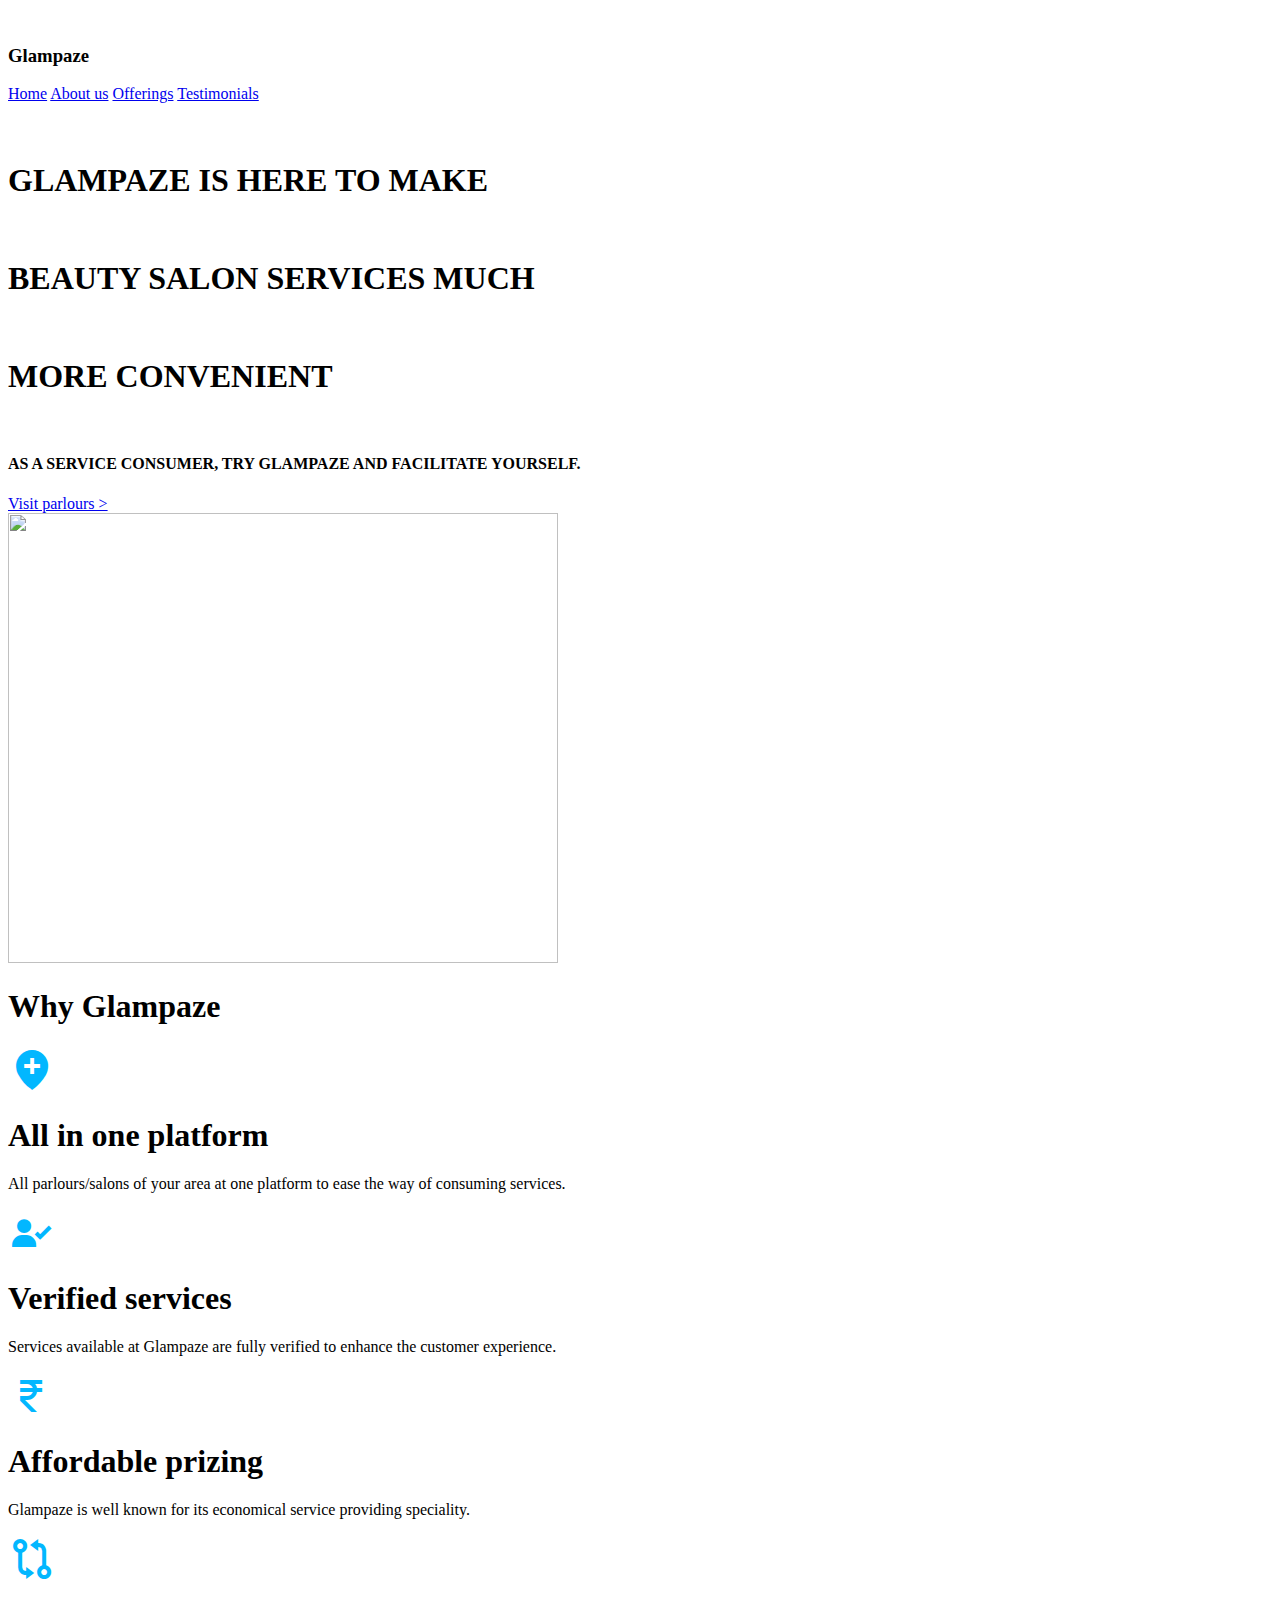
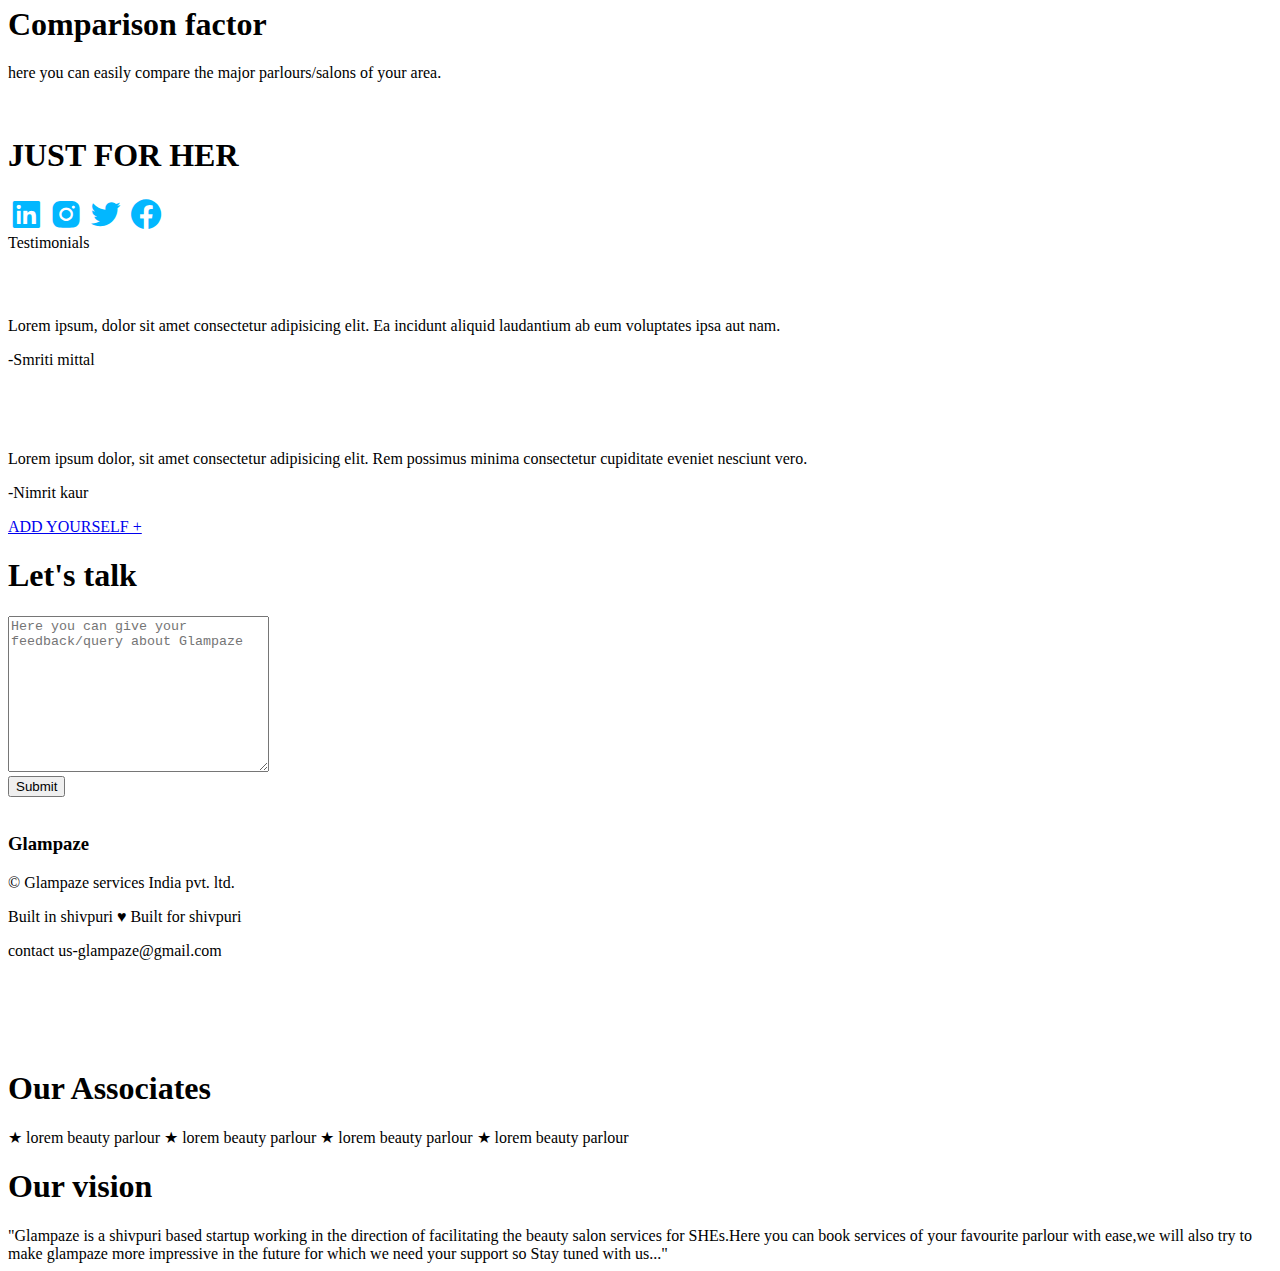
==== index.html @ e65a131e "Rename Landing page/All/index.html to index.html" ====
<!DOCTYPE html>
<html lang="en">
<head>
    <meta charset="UTF-8">
    <meta http-equiv="X-UA-Compatible" content="IE=edge">
    <meta name="viewport" content="width=device-width, initial-scale=1.0">
    <title>Document</title>
    <link rel="stylesheet" href="navbar.css">
    <!-- <link rel="stylesheet" href="sidebar.css"> -->
    <link href="https://unpkg.com/aos@2.3.1/dist/aos.css" rel="stylesheet">
    <link href='https://unpkg.com/boxicons@2.1.4/css/boxicons.min.css' rel='stylesheet'>
     <link rel="stylesheet" href="https://unpkg.com/aos@next/dist/aos.css" />
     <link rel="stylesheet" media="(max-width:1100px) and (min-width:876px)" href="laptop.css">
     <link rel="stylesheet" media="(max-width:876px) and (min-width:600px)" href="tablet.css">
     <link rel="stylesheet" media="(max-width:600px) and (min-width:300px)" href="big-phone.css">
     <link rel="stylesheet" media="(max-width:299px) and (min-width:180px)" href="phone.css">

    

   
</head>
<body>
    <div id="loader-screen">
        <div id="loader-box">
            <div id="main-loader-box">
            </div>
                <!-- <img id="loader-img"  style="filter: brightness(250%) ; border-radius: 50%;" src="logo.png" alt="" srcset=""> -->
        </div>
    </div>
    <div id="navbar">
        <div id="box-1" class="box">
            <img id="logo" src="logo.png" alt="" srcset="">
            <h3 id="name">Glampaze</h3>
        </div>
        <div id="box-2" class="box">
            <a class="nav-anchor" target="_blank " href="https://youtube.com/" class="anchor">Home</a>
            <a class="nav-anchor" target="_blank"  href="https://youtube.com/" class="anchor">About us</a>
            <a class="nav-anchor" target="_blank"  href="https://youtube.com/" class="anchor">Offerings</a>
            <a class="nav-anchor" target="_blank"  href="https://youtube.com/" class="anchor">Testimonials</a>
        </div>
        <div id="box-3">
            <i   id="hamburger-1" class='bx bx-menu-alt-right' style='color:rgba(255,255,255,0.99)'  ></i>
        </div>
    </div>
   
    <section id="section">
        <div id="dictation-box">
            <div class="line" id="line-1">
                <img id="line-img-1" class="line-img" src="right.png" alt="" srcset="">
                <h1 class="dictation-parent" id="dictation-parent-1">GLAMPAZE IS HERE TO MAKE</h1>
            </div>
            <div class="line" id="line-2">
                <img id="line-img-2" class="line-img" src="right.png" alt="" srcset="">
                <h1 class="dictation-parent" id="dictation-parent-2">BEAUTY SALON SERVICES MUCH</h1>
            </div>
            <div class="line" id="line-3">
                <img id="line-img-3" class="line-img" src="right.png" alt="" srcset="">
                <h1 class="dictation-parent" id="dictation-parent-3">MORE CONVENIENT</h1>
            </div>
            <div class="line" id="line-4">
                <img id="line-img-4" src="right.png" alt="" class="line-img">
                <h4 class="dictation-parent" id="dictation-child">AS A SERVICE CONSUMER, TRY GLAMPAZE AND FACILITATE YOURSELF. </h4>
            </div>
            <div id="primary-button-box">
                <a id="primary-anchor" href="/parlour page/index.html">Visit parlours&nbsp;></a>
            </div>
        </div>
        <div id="img-box">
            <img id="box-img" width="550px" height="450px" src="imgbox1.png" alt="">
        </div>

      
        
       
    </section>
  
  
<div  id=summary-area>
     <h1 id="heading-1" class="heading"> Why Glampaze </h1>

        <summary  id="summary-box">


             <div id="summary-1" class="summary">

                         <div id="summary-parent-1" class="summary-parent">
                            <i class='bx bx-tada bxs-location-plus summary-boxicon bx-lg' style='color:#02b7ff'  ></i>
                            <div class="summary-img-divider"></div>
                                              <div id="summary-child-1" class="summary-child">
                                                <h1 id="summary-child-heading-1" class="summary-child-heading">
                                                    All in one platform
                                                </h1>
                                                <p id="summary-child-para-1" class="summary-child-para">
                                                    All parlours/salons of your area at one platform to ease the way of consuming services.
                                                </p>
                                              </div>
                         </div>
                         <div id="summary-parent-2" class="summary-parent">
                            <i class='bx bx-flashing bxs-user-check summary-boxicon bx-lg' style='color:#02b7ff' ></i>
                            <div class="summary-img-divider"></div>
                                              <div id="summary-child-2" class="summary-child">
                                                <h1 id="summary-child-heading-2" class="summary-child-heading">
                                                    Verified services
                                                </h1>
                                                <p id="summary-child-para-2" class="summary-child-para">
                                                    Services available at Glampaze are fully verified to enhance the customer experience.
                                                </p>
                                              </div>
                         </div>
             </div>
                       
             <div id="summary-2" class="summary">
                            <div id="summary-parent-3" class="summary-parent">
                                <i class='bx bx-burst bx-rupee summary-boxicon bx-lg' style='color:#02b7ff'  ></i>
                                <div class="summary-img-divider"></div>
                                             <div id="summary-child-3" class="summary-child">
                                                <h1 id="summary-child-heading-3" class="summary-child-heading">
                                                    Affordable prizing
                                                </h1>
                                                <p id="summary-child-para-3" class="summary-child-para">
                                                    Glampaze is well known for its economical service providing speciality.
                                                </p>
                                             </div>
                            </div>
                            <div id="summary-parent-4" class="summary-parent">
                                <i class='bx bx-spin bx-git-compare summary-boxicon bx-lg' style='color:#02b7ff' ></i>
                                <div class="summary-img-divider"></div>
                                             <div id="summary-child-4" class="summary-child">
                                                <h1 id="summary-child-heading-4" class="summary-child-heading">
                                                    Comparison factor
                                                </h1>
                                                <p id="summary-child-para-4" class="summary-child-para">
                                                    here you can easily compare the major parlours/salons of your area.
                                                </p>
                                             </div>
                            </div>
             </div>
             
            
            
        </summary>
    </div>
    </div>

   

  <div   class="big-img-box" >
    <img   id="bog-img-1" class="big-img" src="updated.png" alt="" srcset="">
    <h1  id="tagline">JUST FOR HER</h1>
    <div  id="profile-box">
      <a  id="profile-anchor-1" target="_blank"  href="https://boxicons.com/usage"><i class='bx bxl-linkedin-square bx-md' style='color:#02b7ff'  ></i></a>
       <a id="profile-anchor-2" href=""><i class='bx bxl-instagram-alt bx-md' style='color:#02b7ff' ></i></a>
       <a id="profile-anchor-3" href=""><i class='bx bxl-twitter bx-md' style='color:#02b7ff' ></i></a>
       <a id="profile-anchor-4" href=""><i class='bx bxl-facebook-circle bx-md' style='color:#02b7ff' ></i></a>
    </div>
  </div>
   
   <main  id="testimonial-area">
    <div id="heading-2" class="heading">Testimonials</div>
    <div  id="testimonial-box">
       <div id="testimonial-box-1" class="testimonial-box-child">
        <i class='bx bxs-quote-alt-left testimonial-boxicon bx-lg ' style='color:#ffffff'  ></i>
        <p class="testimonial-para">Lorem ipsum, dolor sit amet consectetur adipisicing elit. Ea incidunt aliquid laudantium ab eum voluptates ipsa aut nam.</p>
        <p class="customer-name">-Smriti mittal</p>
       </div>
       <div id="testimonial-box-2" class="testimonial-box-child">
        <i class='bx bxs-quote-alt-left testimonial-boxicon bx-lg ' style='color:#ffffff'  ></i>
        <p class="testimonial-para">Lorem ipsum dolor, sit amet consectetur adipisicing elit. Rem possimus minima consectetur cupiditate eveniet nesciunt vero.</p>
        <p class="customer-name">-Nimrit kaur</p>
       </div>
    </div>
    <div class="testimonial-btn-box">

        <a href="#feedback-area"  id="text-btn-5" class="text-btn">ADD YOURSELF +</a>
        
    </div>
   </main>

   <article    id="feedback-area">
   <h1 id="heading-3" class="heading"> 
    Let's talk
   </h1>
    <div id="feedback-box">
        <div id="input-box">

         <textarea name="textarea" id="textarea" cols="30" rows="10" placeholder="Here you can give your feedback/query about Glampaze "></textarea>
         <div id="submit-btn-box">
             <button id="submit-btn" type="submit">Submit</button>
            
         </div>
        </div>
    </div>
   </article>

   <footer id="footer">
    <div id="footer-1" class="footer-child">
        <div id="logo-name">
            <img id="logo" src="logo.png" alt="" srcset="">
            <h3 id="name">Glampaze</h3>
        </div>
        <div id="copyright">
            <p>&#169; Glampaze services India pvt. ltd.</p>
        </div>
        <div id="special">
            <p> Built in shivpuri <i id="heart">&hearts;</i> Built for shivpuri </p> </div>
    </div>
    <div id="footer-2" class="footer-child">
        <div id="contact">
           <p> contact us-glampaze@gmail.com</p>
        </div>
        <div data-aos="fade-up" data-aos-offset="2000" id="profile-box">
            <p id="follow-us">Follow us-</p>
            <a  id="profile-anchor-1" target="_blank"  href="https://boxicons.com/usage"><i class='bx bxl-linkedin-square bx-md' style='color:#02b7ff'  ></i></a>
             <a id="profile-anchor-2" href=""><i class='bx bxl-instagram-alt bx-md' style='color:#02b7ff' ></i></a>
             <a id="profile-anchor-3" href=""><i class='bx bxl-twitter bx-md' style='color:#02b7ff' ></i></a>
             <a id="profile-anchor-4" href=""><i class='bx bxl-facebook-circle bx-md' style='color:#02b7ff' ></i></a>
          </div>
    </div>

    <div id="footer-3">
        <h1 id="assoc-heading">Our Associates</h1>
        <p1 class="associates"> &#9733; lorem beauty parlour</p1>
        <p1 class="associates"> &#9733; lorem beauty parlour</p1>
        <p1 class="associates"> &#9733; lorem beauty parlour</p1>
        <p1 class="associates"> &#9733; lorem beauty parlour</p1>
    </div>

    <div id="footer-4">
        <h1 id="vision-heading">
            Our vision
        </h1>
        <div id="description">
           "Glampaze is a shivpuri based startup working in the direction of facilitating the beauty salon services for SHEs.Here you can book services of your favourite parlour with ease,we will also try to make glampaze more impressive in the future for which we need your support so Stay tuned with us..."
        </div>
    </div>
   </footer>

   
 
   
  

   <script src="https://unpkg.com/boxicons@2.1.4/dist/boxicons.js"></script>
   <script src="https://unpkg.com/aos@next/dist/aos.js"></script>
   <script>
       AOS.init();
       
// You can also pass an optional settings object
// below listed default settings
AOS.init({
  // Global settings:
  disable: false, // accepts following values: 'phone', 'tablet', 'mobile', boolean, expression or function
  startEvent: 'DOMContentLoaded', // name of the event dispatched on the document, that AOS should initialize on
  initClassName: 'aos-init', // class applied after initialization
  animatedClassName: 'aos-animate', // class applied on animation
  useClassNames: false, // if true, will add content of `data-aos` as classes on scroll
  disableMutationObserver: false, // disables automatic mutations' detections (advanced)
  debounceDelay: 50, // the delay on debounce used while resizing window (advanced)
  throttleDelay: 99, // the delay on throttle used while scrolling the page (advanced)
  
  
  // Settings that can be overridden on per-element basis, by `data-aos-*` attributes:
  offset: 1000, // offset (in px) from the original trigger point
  delay: 0, // values from 0 to 3000, with step 50ms
  duration: 300, // values from 0 to 3000, with step 50ms
  easing: 'ease', // default easing for AOS animations
  once: false, // whether animation should happen only once - while scrolling down
  mirror: false, // whether elements should animate out while scrolling past them
  anchorPlacement: 'top-bottom', // defines which position of the element regarding to window should trigger the animation
  
});
</script>


<script src="navbar.js"></script>
<script src="media.js"></script>
</body>


</html>
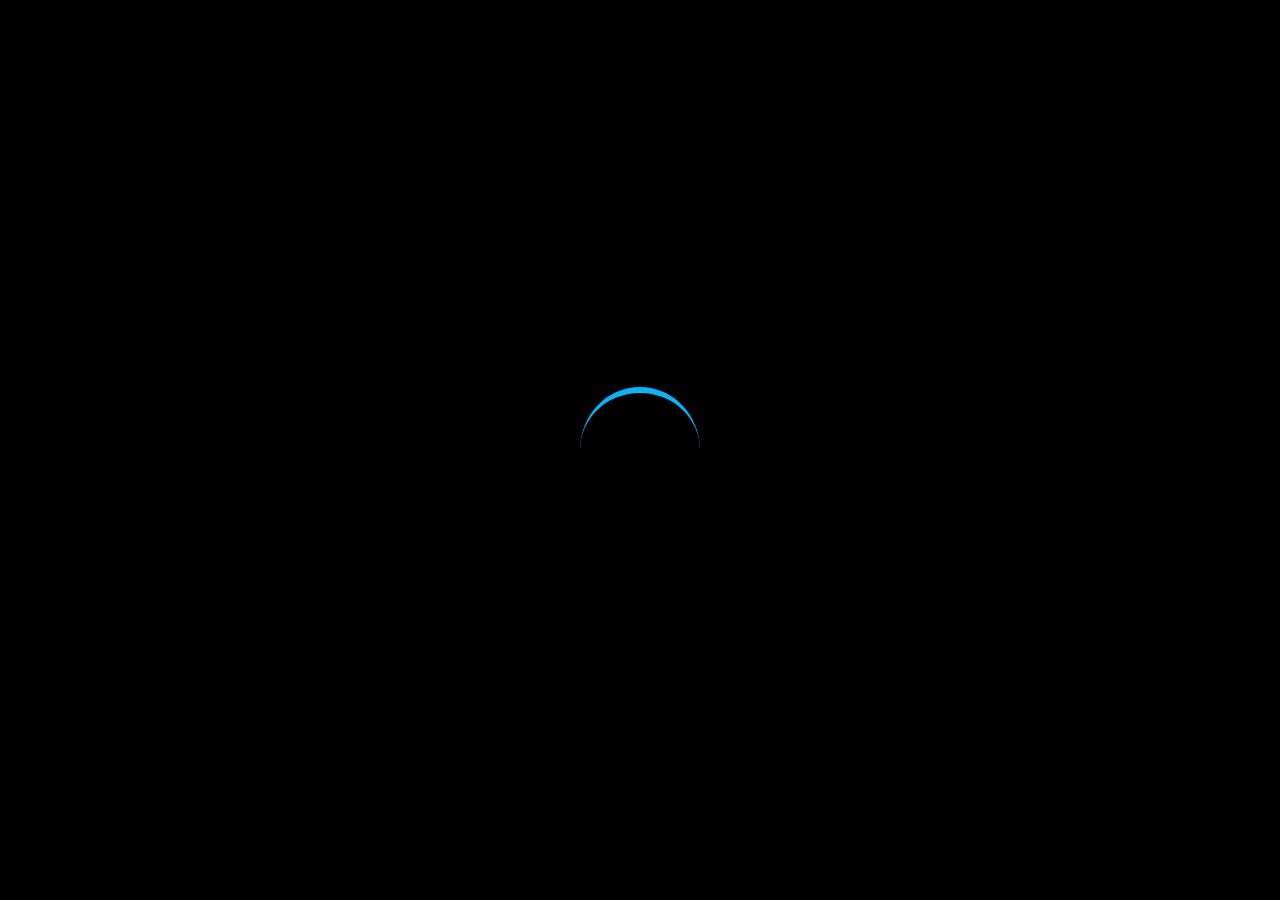
==== commit ab6fc17e: "Add files via upload" ====
--- a/index.html
+++ b/index.html
@@ -1,280 +1,384 @@
-<!DOCTYPE html>
-<html lang="en">
-<head>
-    <meta charset="UTF-8">
-    <meta http-equiv="X-UA-Compatible" content="IE=edge">
-    <meta name="viewport" content="width=device-width, initial-scale=1.0">
-    <title>Document</title>
-    <link rel="stylesheet" href="navbar.css">
-    <!-- <link rel="stylesheet" href="sidebar.css"> -->
-    <link href="https://unpkg.com/aos@2.3.1/dist/aos.css" rel="stylesheet">
-    <link href='https://unpkg.com/boxicons@2.1.4/css/boxicons.min.css' rel='stylesheet'>
-     <link rel="stylesheet" href="https://unpkg.com/aos@next/dist/aos.css" />
-     <link rel="stylesheet" media="(max-width:1100px) and (min-width:876px)" href="laptop.css">
-     <link rel="stylesheet" media="(max-width:876px) and (min-width:600px)" href="tablet.css">
-     <link rel="stylesheet" media="(max-width:600px) and (min-width:300px)" href="big-phone.css">
-     <link rel="stylesheet" media="(max-width:299px) and (min-width:180px)" href="phone.css">
-
-    
-
-   
-</head>
-<body>
-    <div id="loader-screen">
-        <div id="loader-box">
-            <div id="main-loader-box">
-            </div>
-                <!-- <img id="loader-img"  style="filter: brightness(250%) ; border-radius: 50%;" src="logo.png" alt="" srcset=""> -->
-        </div>
-    </div>
-    <div id="navbar">
-        <div id="box-1" class="box">
-            <img id="logo" src="logo.png" alt="" srcset="">
-            <h3 id="name">Glampaze</h3>
-        </div>
-        <div id="box-2" class="box">
-            <a class="nav-anchor" target="_blank " href="https://youtube.com/" class="anchor">Home</a>
-            <a class="nav-anchor" target="_blank"  href="https://youtube.com/" class="anchor">About us</a>
-            <a class="nav-anchor" target="_blank"  href="https://youtube.com/" class="anchor">Offerings</a>
-            <a class="nav-anchor" target="_blank"  href="https://youtube.com/" class="anchor">Testimonials</a>
-        </div>
-        <div id="box-3">
-            <i   id="hamburger-1" class='bx bx-menu-alt-right' style='color:rgba(255,255,255,0.99)'  ></i>
-        </div>
-    </div>
-   
-    <section id="section">
-        <div id="dictation-box">
-            <div class="line" id="line-1">
-                <img id="line-img-1" class="line-img" src="right.png" alt="" srcset="">
-                <h1 class="dictation-parent" id="dictation-parent-1">GLAMPAZE IS HERE TO MAKE</h1>
-            </div>
-            <div class="line" id="line-2">
-                <img id="line-img-2" class="line-img" src="right.png" alt="" srcset="">
-                <h1 class="dictation-parent" id="dictation-parent-2">BEAUTY SALON SERVICES MUCH</h1>
-            </div>
-            <div class="line" id="line-3">
-                <img id="line-img-3" class="line-img" src="right.png" alt="" srcset="">
-                <h1 class="dictation-parent" id="dictation-parent-3">MORE CONVENIENT</h1>
-            </div>
-            <div class="line" id="line-4">
-                <img id="line-img-4" src="right.png" alt="" class="line-img">
-                <h4 class="dictation-parent" id="dictation-child">AS A SERVICE CONSUMER, TRY GLAMPAZE AND FACILITATE YOURSELF. </h4>
-            </div>
-            <div id="primary-button-box">
-                <a id="primary-anchor" href="/parlour page/index.html">Visit parlours&nbsp;></a>
-            </div>
-        </div>
-        <div id="img-box">
-            <img id="box-img" width="550px" height="450px" src="imgbox1.png" alt="">
-        </div>
-
-      
-        
-       
-    </section>
-  
-  
-<div  id=summary-area>
-     <h1 id="heading-1" class="heading"> Why Glampaze </h1>
-
-        <summary  id="summary-box">
-
-
-             <div id="summary-1" class="summary">
-
-                         <div id="summary-parent-1" class="summary-parent">
-                            <i class='bx bx-tada bxs-location-plus summary-boxicon bx-lg' style='color:#02b7ff'  ></i>
-                            <div class="summary-img-divider"></div>
-                                              <div id="summary-child-1" class="summary-child">
-                                                <h1 id="summary-child-heading-1" class="summary-child-heading">
-                                                    All in one platform
-                                                </h1>
-                                                <p id="summary-child-para-1" class="summary-child-para">
-                                                    All parlours/salons of your area at one platform to ease the way of consuming services.
-                                                </p>
-                                              </div>
-                         </div>
-                         <div id="summary-parent-2" class="summary-parent">
-                            <i class='bx bx-flashing bxs-user-check summary-boxicon bx-lg' style='color:#02b7ff' ></i>
-                            <div class="summary-img-divider"></div>
-                                              <div id="summary-child-2" class="summary-child">
-                                                <h1 id="summary-child-heading-2" class="summary-child-heading">
-                                                    Verified services
-                                                </h1>
-                                                <p id="summary-child-para-2" class="summary-child-para">
-                                                    Services available at Glampaze are fully verified to enhance the customer experience.
-                                                </p>
-                                              </div>
-                         </div>
-             </div>
-                       
-             <div id="summary-2" class="summary">
-                            <div id="summary-parent-3" class="summary-parent">
-                                <i class='bx bx-burst bx-rupee summary-boxicon bx-lg' style='color:#02b7ff'  ></i>
-                                <div class="summary-img-divider"></div>
-                                             <div id="summary-child-3" class="summary-child">
-                                                <h1 id="summary-child-heading-3" class="summary-child-heading">
-                                                    Affordable prizing
-                                                </h1>
-                                                <p id="summary-child-para-3" class="summary-child-para">
-                                                    Glampaze is well known for its economical service providing speciality.
-                                                </p>
-                                             </div>
-                            </div>
-                            <div id="summary-parent-4" class="summary-parent">
-                                <i class='bx bx-spin bx-git-compare summary-boxicon bx-lg' style='color:#02b7ff' ></i>
-                                <div class="summary-img-divider"></div>
-                                             <div id="summary-child-4" class="summary-child">
-                                                <h1 id="summary-child-heading-4" class="summary-child-heading">
-                                                    Comparison factor
-                                                </h1>
-                                                <p id="summary-child-para-4" class="summary-child-para">
-                                                    here you can easily compare the major parlours/salons of your area.
-                                                </p>
-                                             </div>
-                            </div>
-             </div>
-             
-            
-            
-        </summary>
-    </div>
-    </div>
-
-   
-
-  <div   class="big-img-box" >
-    <img   id="bog-img-1" class="big-img" src="updated.png" alt="" srcset="">
-    <h1  id="tagline">JUST FOR HER</h1>
-    <div  id="profile-box">
-      <a  id="profile-anchor-1" target="_blank"  href="https://boxicons.com/usage"><i class='bx bxl-linkedin-square bx-md' style='color:#02b7ff'  ></i></a>
-       <a id="profile-anchor-2" href=""><i class='bx bxl-instagram-alt bx-md' style='color:#02b7ff' ></i></a>
-       <a id="profile-anchor-3" href=""><i class='bx bxl-twitter bx-md' style='color:#02b7ff' ></i></a>
-       <a id="profile-anchor-4" href=""><i class='bx bxl-facebook-circle bx-md' style='color:#02b7ff' ></i></a>
-    </div>
-  </div>
-   
-   <main  id="testimonial-area">
-    <div id="heading-2" class="heading">Testimonials</div>
-    <div  id="testimonial-box">
-       <div id="testimonial-box-1" class="testimonial-box-child">
-        <i class='bx bxs-quote-alt-left testimonial-boxicon bx-lg ' style='color:#ffffff'  ></i>
-        <p class="testimonial-para">Lorem ipsum, dolor sit amet consectetur adipisicing elit. Ea incidunt aliquid laudantium ab eum voluptates ipsa aut nam.</p>
-        <p class="customer-name">-Smriti mittal</p>
-       </div>
-       <div id="testimonial-box-2" class="testimonial-box-child">
-        <i class='bx bxs-quote-alt-left testimonial-boxicon bx-lg ' style='color:#ffffff'  ></i>
-        <p class="testimonial-para">Lorem ipsum dolor, sit amet consectetur adipisicing elit. Rem possimus minima consectetur cupiditate eveniet nesciunt vero.</p>
-        <p class="customer-name">-Nimrit kaur</p>
-       </div>
-    </div>
-    <div class="testimonial-btn-box">
-
-        <a href="#feedback-area"  id="text-btn-5" class="text-btn">ADD YOURSELF +</a>
-        
-    </div>
-   </main>
-
-   <article    id="feedback-area">
-   <h1 id="heading-3" class="heading"> 
-    Let's talk
-   </h1>
-    <div id="feedback-box">
-        <div id="input-box">
-
-         <textarea name="textarea" id="textarea" cols="30" rows="10" placeholder="Here you can give your feedback/query about Glampaze "></textarea>
-         <div id="submit-btn-box">
-             <button id="submit-btn" type="submit">Submit</button>
-            
-         </div>
-        </div>
-    </div>
-   </article>
-
-   <footer id="footer">
-    <div id="footer-1" class="footer-child">
-        <div id="logo-name">
-            <img id="logo" src="logo.png" alt="" srcset="">
-            <h3 id="name">Glampaze</h3>
-        </div>
-        <div id="copyright">
-            <p>&#169; Glampaze services India pvt. ltd.</p>
-        </div>
-        <div id="special">
-            <p> Built in shivpuri <i id="heart">&hearts;</i> Built for shivpuri </p> </div>
-    </div>
-    <div id="footer-2" class="footer-child">
-        <div id="contact">
-           <p> contact us-glampaze@gmail.com</p>
-        </div>
-        <div data-aos="fade-up" data-aos-offset="2000" id="profile-box">
-            <p id="follow-us">Follow us-</p>
-            <a  id="profile-anchor-1" target="_blank"  href="https://boxicons.com/usage"><i class='bx bxl-linkedin-square bx-md' style='color:#02b7ff'  ></i></a>
-             <a id="profile-anchor-2" href=""><i class='bx bxl-instagram-alt bx-md' style='color:#02b7ff' ></i></a>
-             <a id="profile-anchor-3" href=""><i class='bx bxl-twitter bx-md' style='color:#02b7ff' ></i></a>
-             <a id="profile-anchor-4" href=""><i class='bx bxl-facebook-circle bx-md' style='color:#02b7ff' ></i></a>
-          </div>
-    </div>
-
-    <div id="footer-3">
-        <h1 id="assoc-heading">Our Associates</h1>
-        <p1 class="associates"> &#9733; lorem beauty parlour</p1>
-        <p1 class="associates"> &#9733; lorem beauty parlour</p1>
-        <p1 class="associates"> &#9733; lorem beauty parlour</p1>
-        <p1 class="associates"> &#9733; lorem beauty parlour</p1>
-    </div>
-
-    <div id="footer-4">
-        <h1 id="vision-heading">
-            Our vision
-        </h1>
-        <div id="description">
-           "Glampaze is a shivpuri based startup working in the direction of facilitating the beauty salon services for SHEs.Here you can book services of your favourite parlour with ease,we will also try to make glampaze more impressive in the future for which we need your support so Stay tuned with us..."
-        </div>
-    </div>
-   </footer>
-
-   
- 
-   
-  
-
-   <script src="https://unpkg.com/boxicons@2.1.4/dist/boxicons.js"></script>
-   <script src="https://unpkg.com/aos@next/dist/aos.js"></script>
-   <script>
-       AOS.init();
-       
-// You can also pass an optional settings object
-// below listed default settings
-AOS.init({
-  // Global settings:
-  disable: false, // accepts following values: 'phone', 'tablet', 'mobile', boolean, expression or function
-  startEvent: 'DOMContentLoaded', // name of the event dispatched on the document, that AOS should initialize on
-  initClassName: 'aos-init', // class applied after initialization
-  animatedClassName: 'aos-animate', // class applied on animation
-  useClassNames: false, // if true, will add content of `data-aos` as classes on scroll
-  disableMutationObserver: false, // disables automatic mutations' detections (advanced)
-  debounceDelay: 50, // the delay on debounce used while resizing window (advanced)
-  throttleDelay: 99, // the delay on throttle used while scrolling the page (advanced)
-  
-  
-  // Settings that can be overridden on per-element basis, by `data-aos-*` attributes:
-  offset: 1000, // offset (in px) from the original trigger point
-  delay: 0, // values from 0 to 3000, with step 50ms
-  duration: 300, // values from 0 to 3000, with step 50ms
-  easing: 'ease', // default easing for AOS animations
-  once: false, // whether animation should happen only once - while scrolling down
-  mirror: false, // whether elements should animate out while scrolling past them
-  anchorPlacement: 'top-bottom', // defines which position of the element regarding to window should trigger the animation
-  
-});
-</script>
-
-
-<script src="navbar.js"></script>
-<script src="media.js"></script>
-</body>
-
-
-</html>
+<!DOCTYPE html>
+<html lang="en">
+<head>
+    <meta charset="UTF-8">
+    <meta http-equiv="X-UA-Compatible" content="IE=edge">
+    <meta name="viewport" content="width=device-width, initial-scale=1.0">
+    <link rel="stylesheet" href="style.css">
+    <link href='https://unpkg.com/boxicons@2.1.4/css/boxicons.min.css' rel='stylesheet'>
+    <link rel="stylesheet" media="(max-width:1150px) and (min-width:770px)" href="laptop.css">
+    <link rel="stylesheet" media="(max-width:769px) and (min-width:391px)" href="tablet.css">
+    <link rel="stylesheet" media="(max-width:390px) and (min-width:180px)" href="phone.css">
+    <title>Document</title>
+</head>
+<body>
+    <header id="header">
+        <div id="header-box-1" class="header-box">
+            <i class="star">&#9733;</i>
+            <i class="star">&#9733;</i>
+        </div>
+        <div id="header-box-2" class="header-box">
+            <P id="header-para">Be our 1st customer in the city and get instant 50% cashback</P>
+        </div>
+        <div id="header-box-3" class="header-box">
+            <i class="star">&#9733;</i> 
+            <i class="star">&#9733;</i>
+        </div>
+    </header>
+    <div id="loader-area">
+        <div id="loader-main-box">
+            <div id="loader-box">
+
+            </div>
+        </div>
+    </div>
+
+   
+
+
+
+
+  <summary id="summary">
+      <div id="profile-main-box">
+        <span id="cross">&times;</span>
+        <div id="profile-1" class="profile">
+            <div class="profile-cover-box">
+                
+            </div>
+            <div class="profile-img-box">
+                <img class="profile-img common-logo" src="icon.png" alt="">
+            </div>
+            <div class="profile-detail-box">
+                <div class="verified-box">
+
+                    <i  class='bx bxs-check-circle bx-md' style='color:#daa520'  ></i>
+                </div>
+                <span class="ratings">
+                    <i class='bx bxs-star' style='color:#daa520'  ></i>
+                    <i class='bx bxs-star' style='color:#daa520'  ></i>
+                    <i class='bx bxs-star' style='color:#daa520'  ></i>
+                    <i class='bx bxs-star' style='color:#daa520'  ></i>
+                    <i class='bx bxs-star' style='color:#daa520'  ></i>
+                </span>
+                <p class="box-para">Owner-Lorem ipsum 1</p>
+                <div class="certified-box">
+                    <h3 class="cerified-heading">Certified by</h3>
+                    <p>1.Lorem ipsum dolor sit.</p>
+                    <p>2.Lorem ipsum dolor sit.</p>
+                    <p>3.Lorem ipsum dolor sit.</p>
+                </div>
+                <a href="" class="book">Book services</a>
+                <div class="media-gallery">
+                    <h1 class="media-heading">Glam gallery</h1>
+                    <img src="img1.jpg" alt="" class="media-img">
+                    <img src="img2.jpg" alt="" class="media-img">
+                </div>
+
+            </div>
+        </div>
+        <div id="profile-2" class="profile">
+            <div class="profile-cover-box">
+                
+            </div>
+            <div class="profile-img-box">
+                <img class="profile-img common-logo" src="icon.png" alt="">
+            </div>
+            <div class="profile-detail-box">
+                <div class="verified-box">
+
+                    <i  class='bx bxs-check-circle bx-md' style='color:#daa520'  ></i>
+                </div>
+                <span class="ratings">
+                    <i class='bx bxs-star' style='color:#daa520'  ></i>
+                    <i class='bx bxs-star' style='color:#daa520'  ></i>
+                    <i class='bx bxs-star' style='color:#daa520'  ></i>
+                    <i class='bx bxs-star' style='color:#daa520'  ></i>
+                    <i class='bx bxs-star' style='color:#daa520'  ></i>
+                </span>
+                <p class="box-para">Owner-Lorem ipsum 2</p>
+                <div class="certified-box">
+                    <h3 class="cerified-heading">Certified by</h3>
+                    <p>1.Lorem ipsum dolor sit.</p>
+                    <p>2.Lorem ipsum dolor sit.</p>
+                    <p>3.Lorem ipsum dolor sit.</p>
+                </div>
+                <a href="" class="book">Book services</a>
+                <div class="media-gallery">
+                    <h1 class="media-heading">Glam gallery</h1>
+                    <img src="img1.jpg" alt="" class="media-img">
+                    <img src="img2.jpg" alt="" class="media-img">
+                </div>
+
+            </div>
+        </div>
+        <div id="profile-3" class="profile">
+            <div class="profile-cover-box">
+                
+            </div>
+            <div class="profile-img-box">
+                <img class="profile-img common-logo" src="icon.png" alt="">
+            </div>
+            <div class="profile-detail-box">
+                <div class="verified-box">
+
+                    <i  class='bx bxs-check-circle bx-md' style='color:#daa520'  ></i>
+                </div>
+                <span class="ratings">
+                    <i class='bx bxs-star' style='color:#daa520'  ></i>
+                    <i class='bx bxs-star' style='color:#daa520'  ></i>
+                    <i class='bx bxs-star' style='color:#daa520'  ></i>
+                    <i class='bx bxs-star' style='color:#daa520'  ></i>
+                    <i class='bx bxs-star' style='color:#daa520'  ></i>
+                </span>
+                <p class="box-para">Owner-Lorem ipsum 3</p>
+                <div class="certified-box">
+                    <h3 class="cerified-heading">Certified by</h3>
+                    <p>1.Lorem ipsum dolor sit.</p>
+                    <p>2.Lorem ipsum dolor sit.</p>
+                    <p>3.Lorem ipsum dolor sit.</p>
+                </div>
+                <a href="" class="book">Book services</a>
+                <div class="media-gallery">
+                    <h1 class="media-heading">Glam gallery</h1>
+                    <img src="img1.jpg" alt="" class="media-img">
+                    <img src="img2.jpg" alt="" class="media-img">
+                </div>
+
+            </div>
+        </div>
+        <div id="profile-4" class="profile">
+            <div class="profile-cover-box">
+                
+            </div>
+            <div class="profile-img-box">
+                <img class="profile-img common-logo" src="icon.png" alt="">
+            </div>
+            <div class="profile-detail-box">
+                <div class="verified-box">
+
+                    <i  class='bx bxs-check-circle bx-md' style='color:#daa520'  ></i>
+                </div>
+                <span class="ratings">
+                    <i class='bx bxs-star' style='color:#daa520'  ></i>
+                    <i class='bx bxs-star' style='color:#daa520'  ></i>
+                    <i class='bx bxs-star' style='color:#daa520'  ></i>
+                    <i class='bx bxs-star' style='color:#daa520'  ></i>
+                    <i class='bx bxs-star' style='color:#daa520'  ></i>
+                </span>
+                <p class="box-para">Owner-Lorem ipsum 4</p>
+                <div class="certified-box">
+                    <h3 class="cerified-heading">Certified by</h3>
+                    <p>1.Lorem ipsum dolor sit.</p>
+                    <p>2.Lorem ipsum dolor sit.</p>
+                    <p>3.Lorem ipsum dolor sit.</p>
+                </div>
+                <a href="" class="book">Book services</a>
+                <div class="media-gallery">
+                    <h1 class="media-heading">Glam gallery</h1>
+                    <img src="img1.jpg" alt="" class="media-img">
+                    <img src="img2.jpg" alt="" class="media-img">
+                </div>
+
+            </div>
+        </div>
+        <div id="profile-5" class="profile">
+            <div class="profile-cover-box">
+                
+            </div>
+            <div class="profile-img-box">
+                <img class="profile-img common-logo" src="icon.png" alt="">
+            </div>
+            <div class="profile-detail-box">
+                <div class="verified-box">
+
+                    <i  class='bx bxs-check-circle bx-md' style='color:#daa520'  ></i>
+                </div>
+                <span class="ratings">
+                    <i class='bx bxs-star' style='color:#daa520'  ></i>
+                    <i class='bx bxs-star' style='color:#daa520'  ></i>
+                    <i class='bx bxs-star' style='color:#daa520'  ></i>
+                    <i class='bx bxs-star' style='color:#daa520'  ></i>
+                    <i class='bx bxs-star' style='color:#daa520'  ></i>
+                </span>
+                <p class="box-para">Owner-Lorem ipsum 5</p>
+                <div class="certified-box">
+                    <h3 class="cerified-heading">Certified by</h3>
+                    <p>1.Lorem ipsum dolor sit.</p>
+                    <p>2.Lorem ipsum dolor sit.</p>
+                    <p>3.Lorem ipsum dolor sit.</p>
+                </div>
+                <a href="" class="book">Book services</a>
+                <div class="media-gallery">
+                    <h1 class="media-heading">Glam gallery</h1>
+                    <img src="img1.jpg" alt="" class="media-img">
+                    <img src="img2.jpg" alt="" class="media-img">
+                </div>
+
+            </div>
+        </div>
+        <div id="profile-6" class="profile">
+            <div class="profile-cover-box">
+                
+            </div>
+            <div class="profile-img-box">
+                <img class="profile-img common-logo" src="icon.png" alt="">
+            </div>
+            <div class="profile-detail-box">
+                <div class="verified-box">
+
+                    <i  class='bx bxs-check-circle bx-md' style='color:#daa520'  ></i>
+                </div>
+                <span class="ratings">
+                    <i class='bx bxs-star' style='color:#daa520'  ></i>
+                    <i class='bx bxs-star' style='color:#daa520'  ></i>
+                    <i class='bx bxs-star' style='color:#daa520'  ></i>
+                    <i class='bx bxs-star' style='color:#daa520'  ></i>
+                    <i class='bx bxs-star' style='color:#daa520'  ></i>
+                </span>
+                <p class="box-para">Owner-Lorem ipsum 6</p>
+                <div class="certified-box">
+                    <h3 class="cerified-heading">Certified by</h3>
+                    <p>1.Lorem ipsum dolor sit.</p>
+                    <p>2.Lorem ipsum dolor sit.</p>
+                    <p>3.Lorem ipsum dolor sit.</p>
+                </div>
+                <a href="" class="book">Book services</a>
+                <div class="media-gallery">
+                    <h1 class="media-heading">Glam gallery</h1>
+                    <img src="img1.jpg" alt="" class="media-img">
+                    <img src="img2.jpg" alt="" class="media-img">
+                </div>
+
+            </div>
+        </div>
+    </div>
+  </summary>
+
+
+
+
+
+    <section id="parlour-area">
+        <h1 id="highlight-heading">Highlights</h1>
+        <div id="parlour-grandparent">
+            <div id="parlour-parent-1" class="parlour-parent">
+                <div id="parlour-child-1" class="parlour-child">
+                    <div class="background-box">
+                        <i class='bx bxs-crown bx-md bx-tada' style='color:#daa520'  ></i>
+                        <h1 class="palour-name">Lorem ipsum parlour</h1>
+                    </div>
+                    <div class="common-logo-box">
+                        <img src="icon.png" alt="" class="common-logo">
+                    </div>
+                    <div class="text-box">
+                        <i class='bx bxs-check-circle bx-md' style='color:#daa520'  ></i>
+                        <p class="box-para">Owner-Lorem ipsum</p>
+                        <span class="timing">Opening hours-10:00AM to 7:00PM</span>
+                    </div>
+                    <div class="button-box">
+                        <a href="#parlour-area" class="view">view profile</a>
+                        <a href="" class="book">Book services</a>
+                    </div>
+                </div>
+                <div id="parlour-child-2" class="parlour-child">
+                    <div class="background-box">
+                        <i class='bx bxs-crown bx-md bx-tada' style='color:#daa520'  ></i>
+                          <h1 class="palour-name">Lorem ipsum parlour</h1>
+                    </div>
+                    <div class="common-logo-box">
+                        <img src="icon.png" alt="" class="common-logo">
+                    </div>
+                    <div class="text-box">
+                        <i class='bx bxs-check-circle bx-md' style='color:#daa520'  ></i>
+                        <p class="box-para">Owner-Lorem ipsum</p>
+                        <span class="timing">Opening hours-10:00AM to 7:00PM</span>
+                    </div>
+                    <div class="button-box">
+                        <a href="#parlour-area" class="view">view profile</a>
+                        <a href="" class="book">Book services</a>
+                    </div>
+                </div>
+                <div id="parlour-child-3" class="parlour-child">
+                    <div class="background-box">
+                        <i class='bx bxs-crown bx-md bx-tada' style='color:#daa520'  ></i>
+                        <h1 class="palour-name">Lorem ipsum parlour</h1>
+                    </div>
+                    <div class="common-logo-box">
+                        <img src="icon.png" alt="" class="common-logo">
+                    </div>
+                    <div class="text-box">
+                        <i class='bx bxs-check-circle bx-md' style='color:#daa520'  ></i>
+                        <p class="box-para">Owner-Lorem ipsum</p>
+                        <span class="timing">Opening hours-10:00AM to 7:00PM</span>
+                    </div>
+                    <div class="button-box">
+                        <a href="#parlour-area" class="view">view profile</a>
+                        <a href="" class="book">Book services</a>
+                    </div>
+                </div>
+            </div>
+            <div id="parlour-parent-2" class="parlour-parent">
+                <div id="parlour-child-4" class="parlour-child">
+                    <div class="background-box">
+                        <i class='bx bxs-crown bx-md bx-tada' style='color:#daa520'  ></i>
+                        <h1 class="palour-name">Lorem ipsum parlour</h1>
+                    </div>
+                    <div class="common-logo-box">
+                        <img src="icon.png" alt="" class="common-logo">
+                    </div>
+                    <div class="text-box">
+                        <i class='bx bxs-check-circle bx-md ' style='color:#daa520'  ></i>
+                        <p class="box-para">Owner-Lorem ipsum</p>
+                        <span class="timing">Opening hours-10:00AM to 7:00PM</span>
+                    </div>
+                    <div class="button-box">
+                        <a href="#parlour-area" class="view">view profile</a>
+                        <a href="" class="book">Book services</a>
+                    </div>
+                </div>
+                <div id="parlour-child-5" class="parlour-child">
+                    <div class="background-box">
+                        <i class='bx bxs-crown bx-md bx-tada' style='color:#daa520'  ></i>
+                        <h1 class="palour-name">Lorem ipsum parlour</h1>
+                    </div>
+                    <div class="common-logo-box">
+                        <img src="icon.png" alt="" class="common-logo">
+                    </div>
+                    <div class="text-box">
+                        <i class='bx bxs-check-circle bx-md' style='color:#daa520'  ></i>
+                        <p class="box-para">Owner-Lorem ipsum</p>
+                        <span class="timing">Opening hours-10:00AM to 7:00PM</span>
+                    </div>
+                    <div class="button-box">
+                        <a href="#parlour-area" class="view">view profile</a>
+                        <a href="" class="book">Book services</a>
+                    </div>
+                </div>
+                <div id="parlour-child-6" class="parlour-child">
+                    <div class="background-box">
+                        <i class='bx bxs-crown bx-md bx-tada' style='color:#daa520'  ></i>
+                        <h1 class="palour-name">Lorem ipsum parlour</h1>
+                    </div>
+                    <div class="common-logo-box">
+                        <img src="icon.png" alt="" class="common-logo">
+                    </div>
+                    <div class="text-box">
+                        <i class='bx bxs-check-circle bx-md' style='color:#daa520'  ></i>
+                        <p class="box-para">Owner-Lorem ipsum</p>
+                        <span class="timing">Opening hours-10:00AM to 7:00PM</span>
+                    </div>
+                    <div class="button-box">
+                        <a href="#parlour-area" class="view">view profile</a>
+                        <a href="" class="book">Book services</a>
+                    </div>
+                </div>
+            </div>
+        </div>
+    </section>
+
+    <script src="script.js"></script>
+    <script src="https://unpkg.com/boxicons@2.1.4/dist/boxicons.js"></script>
+</body>
+</html>
+
+
--- a/style.css
+++ b/style.css
@@ -0,0 +1,304 @@
+@import url(https://fonts.googleapis.com/css?family=Nunito:200,300,400,600,700,800,900&display=swap);
+
+body{
+  margin: 0px;
+  padding: 0px;
+  font-family: Nunito,sans-serif;
+  background-color: black;
+}
+html {
+  --scrollbarBG: black;
+  --thumbBG: #02b7ff;
+  scroll-behavior: smooth;
+}
+body::-webkit-scrollbar {
+  width: 8px;
+}
+body {
+  scrollbar-width: 6px;
+  scrollbar-color: var(--thumbBG) var(--scrollbarBG);
+}
+body::-webkit-scrollbar-track {
+  background: var(--scrollbarBG);
+}
+body::-webkit-scrollbar-thumb {
+  background-color: var(--thumbBG) ;
+  border-radius: 10%;
+  border: 3px solid var(--scrollbarBG);
+}
+
+#header{
+ display: flex;
+ color: black;
+ align-items: center;
+ justify-content: center;
+ background-color: #85FFBD;
+background-image: linear-gradient(45deg, #85FFBD 0%, #FFFB7D 100%);
+height: 50px;
+
+
+}
+
+.star{
+  font-size: 23px;
+}
+
+#header-para{
+  font-size: 20px;
+}
+
+#loader-area{
+  display: flex;
+  align-items: center;
+  justify-content: center;
+  width: 100%;
+  height: 100%;
+  background-color: rgb(0, 0, 0);
+  position: absolute;
+  top: 0px;
+}
+
+#loader-box{
+  width: 120px;
+  height: 120px;
+  border-top: 6px solid #02b7ff;
+  border-radius: 50%;
+  position: relative;
+  animation-name: loader;
+  animation-timing-function: linear;
+  animation-iteration-count: infinite;
+  animation-duration: .5s;
+
+}
+@keyframes loader {
+  0%{
+    transform: rotate(0deg);
+  }
+  100%{
+    transform: rotate(360deg);
+  }
+}
+
+#highlight-heading{
+  font-family: monospace;
+  width: 200px;
+  margin: auto;
+  color: white;
+  font-size: 35px;
+ text-decoration: underline;
+}
+
+#parlour-area{
+  margin-top: 80px;
+  display: none;
+}
+.parlour-child{
+  width: 300px;
+  height: 470px;
+ 
+  text-align: center;
+  background-color: white;
+}
+.parlour-parent{
+  width: 80vw;
+  display: flex;
+  align-items: center;
+  justify-content: space-between;
+}
+#parlour-grandparent{
+  height: 1000px;
+  display: flex;
+  align-items: center;
+  justify-content: space-around;
+  flex-direction: column;
+  color: black;
+}
+.common-logo{
+  width: 100px;
+  height: 100px;
+  border-radius: 50%;
+  
+}
+.background-box{
+  width: 100%;
+  height: 30%;
+  background-color: #85FFBD;
+background-image: linear-gradient(45deg, #85FFBD 0%, #FFFB7D 100%);
+
+}
+.common-logo-box{
+  position: relative;
+  bottom: 70px;
+ 
+ 
+}
+.text-box{
+  position: relative;
+  bottom: 50px;
+}
+.bxs-crown{
+ float: left;
+}
+
+.button-box{
+  display: flex;
+  align-items: center;
+  justify-content: space-between;
+  flex-direction: column;
+  /* height: 60px; */
+}
+
+#summary{
+  height: 1200px;
+  width: 100%;
+  display: none;
+  align-items: center;
+  justify-content: center;
+  background: rgba(0,0,0,.9);
+  position: absolute;
+  top: 0px;
+  z-index: 1;
+  flex-direction: column;
+  color: black;
+
+}
+#profile-main-box{
+  width: 80vw;
+  height: 90%;
+ 
+}
+
+#cross{
+  color: white;
+  font-size: 40px;
+  font-weight: 800;
+}
+#cross:hover{
+  color: white;
+  font-size: 40px;
+  font-weight: 800;
+  cursor: pointer;
+}
+.profile{
+ 
+  width: 40%;
+  height: 60%;
+  margin-bottom: 90px;
+  background-color: white;
+  display: none;
+  justify-content: center;
+  align-items: center;
+  flex-direction: column;
+  text-align: center;
+  border-radius: 10px;
+  overflow-y: scroll;
+ 
+}
+#profile-main-box{
+  display: flex;
+  align-items: center;
+  justify-content: center;
+  flex-direction: column;
+ 
+ 
+}
+.profile-cover-box{
+  width: 100%;
+  height: 25%;
+  background-color: #85FFBD;
+  background-image: linear-gradient(45deg, #85FFBD 0%, #FFFB7D 100%);
+  border-radius: 10px;
+  position: relative;
+  bottom: 28px;
+ 
+  
+  }
+
+  .profile-img-box{
+    position: relative;
+    bottom: 80px;
+  
+  
+  }
+
+  .profile-detail-box{
+    position: relative;
+    bottom: 40px;
+    height: 50%;
+  }
+  .media-heading{
+    text-decoration: overline;
+  }
+.cerified-heading{
+  text-decoration: underline;
+}
+
+
+.profile::-webkit-scrollbar {
+  width: 8px;
+}
+.profile {
+  scrollbar-width: 6px;
+  scrollbar-color: var(--thumbBG) var(--scrollbarBG);
+}
+.profile::-webkit-scrollbar-track {
+  background: var(--scrollbarBG);
+}
+.profile::-webkit-scrollbar-thumb {
+  background-color: var(--thumbBG) ;
+  border-radius: 10%;
+  border: 3px solid var(--scrollbarBG);
+}
+
+.media-img{
+  width: 80%;
+  height: 10%;
+}
+.button-box{
+  position: relative;
+  bottom: 30px;
+  height: 25%;
+  display: flex;
+  align-items: center;
+  justify-content: space-evenly;
+  flex-direction: column;
+}
+
+.view{
+  padding: 10px 48px;
+  text-decoration: none;
+  background-color: goldenrod;
+  color: black;
+  font-family: 900;
+  border-radius: 5px;
+  
+
+}
+.view:hover{
+  padding: 10px 48px;
+  text-decoration: none;
+  background-color: black;
+  color: goldenrod;
+  box-shadow: 0px 0px 6px 2px;
+  font-weight: 900;
+  border-radius: 5px;
+  
+
+}
+.book{
+  padding: 10px 40px;
+  text-decoration: none;
+  background-color: #02b7ff;
+  color: black;
+  font-family: 900;
+  border-radius: 5px;
+}
+.book:hover{
+  padding: 10px 40px;
+  text-decoration: none;
+  background-color: black;
+  color: #02b7ff;
+  font-family: 900;
+  box-shadow: 0px 0px 6px 2px;
+  border-radius: 5px;
+}--- a/laptop.css
+++ b/laptop.css
@@ -0,0 +1,305 @@
+@import url(https://fonts.googleapis.com/css?family=Nunito:200,300,400,600,700,800,900&display=swap);
+
+body{
+  margin: 0px;
+  padding: 0px;
+  font-family: Nunito,sans-serif;
+  background-color: black;
+}
+html {
+  --scrollbarBG: black;
+  --thumbBG: #02b7ff;
+  scroll-behavior: smooth;
+ 
+}
+body::-webkit-scrollbar {
+  width: 8px;
+}
+body {
+  scrollbar-width: 6px;
+  scrollbar-color: var(--thumbBG) var(--scrollbarBG);
+}
+body::-webkit-scrollbar-track {
+  background: var(--scrollbarBG);
+}
+body::-webkit-scrollbar-thumb {
+  background-color: var(--thumbBG) ;
+  border-radius: 10%;
+  border: 3px solid var(--scrollbarBG);
+}
+
+#header{
+ display: flex;
+ color: black;
+ align-items: center;
+ justify-content: center;
+ background-color: #85FFBD;
+background-image: linear-gradient(45deg, #85FFBD 0%, #FFFB7D 100%);
+height: 50px;
+
+
+}
+
+.star{
+  font-size: 23px;
+}
+
+#header-para{
+  font-size: 20px;
+}
+
+#loader-area{
+  display: flex;
+  align-items: center;
+  justify-content: center;
+  width: 100%;
+  height: 100%;
+  background-color: rgb(0, 0, 0);
+  position: absolute;
+  top: 0px;
+}
+
+#loader-box{
+  width: 120px;
+  height: 120px;
+  border-top: 6px solid #02b7ff;
+  border-radius: 50%;
+  position: relative;
+  animation-name: loader;
+  animation-timing-function: linear;
+  animation-iteration-count: infinite;
+  animation-duration: .5s;
+
+}
+@keyframes loader {
+  0%{
+    transform: rotate(0deg);
+  }
+  100%{
+    transform: rotate(360deg);
+  }
+}
+
+#highlight-heading{
+  font-family: monospace;
+  width: 200px;
+  margin: auto;
+  color: white;
+  font-size: 35px;
+ text-decoration: underline;
+}
+
+#parlour-area{
+  margin-top: 80px;
+  display: none;
+}
+.parlour-child{
+  width: 200px;
+  height: 423px;
+ 
+  text-align: center;
+  background-color: white;
+}
+.parlour-parent{
+  width: 80vw;
+  display: flex;
+  align-items: center;
+  justify-content: space-between;
+}
+#parlour-grandparent{
+  height: 1000px;
+  display: flex;
+  align-items: center;
+  justify-content: space-around;
+  flex-direction: column;
+  color: black;
+}
+.common-logo{
+  width: 60px;
+  height: 60px;
+  border-radius: 50%;
+  
+}
+.background-box{
+  width: 100%;
+  height: 30%;
+  background-color: #85FFBD;
+background-image: linear-gradient(45deg, #85FFBD 0%, #FFFB7D 100%);
+
+}
+.common-logo-box{
+  position: relative;
+  bottom: 35px;
+ 
+ 
+}
+.text-box{
+  position: relative;
+  bottom: 30px;
+}
+.bxs-crown{
+ float: left;
+}
+
+.button-box{
+  display: flex;
+  align-items: center;
+  justify-content: space-between;
+  flex-direction: column;
+  /* height: 60px; */
+}
+
+#summary{
+  height: 1200px;
+  width: 100%;
+  display: none;
+  align-items: center;
+  justify-content: center;
+  background: rgba(0,0,0,.8);
+  position: absolute;
+  top: 0px;
+  z-index: 1;
+  flex-direction: column;
+  color: black;
+
+}
+#profile-main-box{
+  width: 80vw;
+  height: 90%;
+ 
+}
+
+#cross{
+  color: white;
+  font-size: 40px;
+  font-weight: 800;
+}
+#cross:hover{
+  color: white;
+  font-size: 40px;
+  font-weight: 800;
+  cursor: pointer;
+}
+.profile{
+ 
+  width: 65%;
+  height: 60%;
+  margin-bottom: 90px;
+  background-color: white;
+  display: none;
+  justify-content: center;
+  align-items: center;
+  flex-direction: column;
+  text-align: center;
+  border-radius: 10px;
+  overflow-y: scroll;
+ 
+}
+#profile-main-box{
+  display: flex;
+  align-items: center;
+  justify-content: center;
+  flex-direction: column;
+ 
+ 
+}
+.profile-cover-box{
+  width: 100%;
+  height: 25%;
+  background-color: #85FFBD;
+  background-image: linear-gradient(45deg, #85FFBD 0%, #FFFB7D 100%);
+  border-radius: 10px;
+  position: relative;
+  bottom: 50px;
+ 
+  
+  }
+
+  .profile-img-box{
+    position: relative;
+    bottom: 80px;
+  
+  
+  }
+
+  .profile-detail-box{
+    position: relative;
+    bottom: 40px;
+    height: 50%;
+  }
+  .media-heading{
+    text-decoration: overline;
+  }
+.cerified-heading{
+  text-decoration: underline;
+}
+
+
+.profile::-webkit-scrollbar {
+  width: 8px;
+}
+.profile {
+  scrollbar-width: 6px;
+  scrollbar-color: var(--thumbBG) var(--scrollbarBG);
+}
+.profile::-webkit-scrollbar-track {
+  background: var(--scrollbarBG);
+}
+.profile::-webkit-scrollbar-thumb {
+  background-color: var(--thumbBG) ;
+  border-radius: 10%;
+  border: 3px solid var(--scrollbarBG);
+}
+
+.media-img{
+  width: 80%;
+  height: 10%;
+}
+.button-box{
+  position: relative;
+  bottom: 30px;
+  height: 25%;
+  display: flex;
+  align-items: center;
+  justify-content: space-evenly;
+  flex-direction: column;
+}
+
+.view{
+  padding: 10px 48px;
+  text-decoration: none;
+  background-color: goldenrod;
+  color: black;
+  font-family: 900;
+  border-radius: 5px;
+  
+
+}
+.view:hover{
+  padding: 10px 48px;
+  text-decoration: none;
+  background-color: black;
+  color: goldenrod;
+  box-shadow: 0px 0px 6px 2px;
+  font-weight: 900;
+  border-radius: 5px;
+  
+
+}
+.book{
+  padding: 10px 40px;
+  text-decoration: none;
+  background-color: #02b7ff;
+  color: black;
+  font-family: 900;
+  border-radius: 5px;
+}
+.book:hover{
+  padding: 10px 40px;
+  text-decoration: none;
+  background-color: black;
+  color: #02b7ff;
+  font-family: 900;
+  box-shadow: 0px 0px 6px 2px;
+  border-radius: 5px;
+}--- a/tablet.css
+++ b/tablet.css
@@ -0,0 +1,307 @@
+@import url(https://fonts.googleapis.com/css?family=Nunito:200,300,400,600,700,800,900&display=swap);
+
+body{
+  margin: 0px;
+  padding: 0px;
+  font-family: Nunito,sans-serif;
+  background-color: black;
+}
+html {
+  --scrollbarBG: black;
+  --thumbBG: #02b7ff;
+  scroll-behavior: smooth;
+  
+}
+body::-webkit-scrollbar {
+  width: 8px;
+}
+body {
+  scrollbar-width: 6px;
+  scrollbar-color: var(--thumbBG) var(--scrollbarBG);
+}
+body::-webkit-scrollbar-track {
+  background: var(--scrollbarBG);
+}
+body::-webkit-scrollbar-thumb {
+  background-color: var(--thumbBG) ;
+  border-radius: 10%;
+  border: 3px solid var(--scrollbarBG);
+}
+
+#header{
+ display: flex;
+ color: black;
+ align-items: center;
+ justify-content: center;
+ background-color: #85FFBD;
+background-image: linear-gradient(45deg, #85FFBD 0%, #FFFB7D 100%);
+height: 50px;
+
+
+}
+
+.star{
+  font-size: 23px;
+}
+
+#header-para{
+  font-size: 12px;
+}
+
+#loader-area{
+  display: flex;
+  align-items: center;
+  justify-content: center;
+  width: 100%;
+  height: 100%;
+  background-color: rgb(0, 0, 0);
+  position: absolute;
+  top: 0px;
+}
+
+#loader-box{
+  width: 120px;
+  height: 120px;
+  border-top: 6px solid #02b7ff;
+  border-radius: 50%;
+  position: relative;
+  animation-name: loader;
+  animation-timing-function: linear;
+  animation-iteration-count: infinite;
+  animation-duration: .5s;
+
+}
+@keyframes loader {
+  0%{
+    transform: rotate(0deg);
+  }
+  100%{
+    transform: rotate(360deg);
+  }
+}
+
+#highlight-heading{
+  font-family: monospace;
+  width: 200px;
+  margin: auto;
+  color: white;
+  font-size: 35px;
+ text-decoration: underline;
+}
+
+#parlour-area{
+  margin-top: 80px;
+  display: none;
+}
+.parlour-child{
+  width: 350px;
+  height: 423px;
+ 
+  text-align: center;
+  background-color: white;
+  margin-top: 20px;
+}
+.parlour-parent{
+  width: 80vw;
+  display: flex;
+  align-items: center;
+  justify-content: space-between;
+  flex-direction: column;
+}
+#parlour-grandparent{
+  height: 100%;
+  display: flex;
+  align-items: center;
+  justify-content: space-around;
+  flex-direction: column;
+  color: black;
+}
+.common-logo{
+  width: 60px;
+  height: 60px;
+  border-radius: 50%;
+  
+}
+.background-box{
+  width: 100%;
+  height: 30%;
+  background-color: #85FFBD;
+background-image: linear-gradient(45deg, #85FFBD 0%, #FFFB7D 100%);
+
+}
+.common-logo-box{
+  position: relative;
+  bottom: 35px;
+ 
+ 
+}
+.text-box{
+  position: relative;
+  bottom: 30px;
+}
+.bxs-crown{
+ float: left;
+}
+
+.button-box{
+  display: flex;
+  align-items: center;
+  justify-content: space-between;
+  flex-direction: column;
+  /* height: 60px; */
+}
+
+#summary{
+  height:130vh;
+  width: 100vw;
+  display: none;
+  align-items: center;
+  justify-content: center;
+  background: rgba(0,0,0,.8);
+  position: absolute;
+  top: 0px;
+  z-index: 1;
+  flex-direction: column;
+  color: black;
+
+}
+#profile-main-box{
+  width: 100vw;
+  height: 80%;
+ 
+}
+
+#cross{
+  color: white;
+  font-size: 40px;
+  font-weight: 800;
+}
+#cross:hover{
+  color: white;
+  font-size: 40px;
+  font-weight: 800;
+  cursor: pointer;
+}
+.profile{
+ 
+  width: 65%;
+  height: 60%;
+  margin-bottom: 90px;
+  background-color: white;
+  display: none;
+  justify-content: center;
+  align-items: center;
+  flex-direction: column;
+  text-align: center;
+  border-radius: 10px;
+  overflow-y: scroll;
+ 
+}
+#profile-main-box{
+  display: flex;
+  align-items: center;
+  justify-content: center;
+  flex-direction: column;
+ 
+ 
+}
+.profile-cover-box{
+  width: 100%;
+  height: 25%;
+  background-color: #85FFBD;
+  background-image: linear-gradient(45deg, #85FFBD 0%, #FFFB7D 100%);
+  border-radius: 10px;
+  position: relative;
+  bottom: 50px;
+ 
+  
+  }
+
+  .profile-img-box{
+    position: relative;
+    bottom: 80px;
+  
+  
+  }
+
+  .profile-detail-box{
+    position: relative;
+    bottom: 40px;
+    height: 50%;
+  }
+  .media-heading{
+    text-decoration: overline;
+  }
+.cerified-heading{
+  text-decoration: underline;
+}
+
+
+.profile::-webkit-scrollbar {
+  width: 8px;
+}
+.profile {
+  scrollbar-width: 6px;
+  scrollbar-color: var(--thumbBG) var(--scrollbarBG);
+}
+.profile::-webkit-scrollbar-track {
+  background: var(--scrollbarBG);
+}
+.profile::-webkit-scrollbar-thumb {
+  background-color: var(--thumbBG) ;
+  border-radius: 10%;
+  border: 3px solid var(--scrollbarBG);
+}
+
+.media-img{
+  width: 80%;
+  height: 10%;
+}
+.button-box{
+  position: relative;
+  bottom: 30px;
+  height: 25%;
+  display: flex;
+  align-items: center;
+  justify-content: space-evenly;
+  flex-direction: column;
+}
+
+.view{
+  padding: 10px 48px;
+  text-decoration: none;
+  background-color: goldenrod;
+  color: black;
+  font-family: 900;
+  border-radius: 5px;
+  
+
+}
+.view:hover{
+  padding: 10px 48px;
+  text-decoration: none;
+  background-color: black;
+  color: goldenrod;
+  box-shadow: 0px 0px 6px 2px;
+  font-weight: 900;
+  border-radius: 5px;
+  
+
+}
+.book{
+  padding: 10px 40px;
+  text-decoration: none;
+  background-color: #02b7ff;
+  color: black;
+  font-family: 900;
+  border-radius: 5px;
+}
+.book:hover{
+  padding: 10px 40px;
+  text-decoration: none;
+  background-color: black;
+  color: #02b7ff;
+  font-family: 900;
+  box-shadow: 0px 0px 6px 2px;
+  border-radius: 5px;
+}--- a/phone.css
+++ b/phone.css
@@ -0,0 +1,311 @@
+@import url(https://fonts.googleapis.com/css?family=Nunito:200,300,400,600,700,800,900&display=swap);
+
+body{
+  margin: 0px;
+  padding: 0px;
+  font-family: Nunito,sans-serif;
+  background-color: black;
+}
+html {
+  --scrollbarBG: black;
+  --thumbBG: #02b7ff;
+  scroll-behavior: smooth;
+  
+}
+body::-webkit-scrollbar {
+  width: 8px;
+}
+body {
+  scrollbar-width: 6px;
+  scrollbar-color: var(--thumbBG) var(--scrollbarBG);
+}
+body::-webkit-scrollbar-track {
+  background: var(--scrollbarBG);
+}
+body::-webkit-scrollbar-thumb {
+  background-color: var(--thumbBG) ;
+  border-radius: 10%;
+  border: 3px solid var(--scrollbarBG);
+}
+
+#header{
+ display: flex;
+ color: black;
+ align-items: center;
+ justify-content: center;
+ background-color: #85FFBD;
+background-image: linear-gradient(45deg, #85FFBD 0%, #FFFB7D 100%);
+height: 50px;
+
+
+}
+
+.star{
+  font-size: 23px;
+}
+
+#header-para{
+  font-size: 5px;
+}
+
+#loader-area{
+  display: flex;
+  align-items: center;
+  justify-content: center;
+  width: 100%;
+  height: 100%;
+  background-color: rgb(0, 0, 0);
+  position: absolute;
+  top: 0px;
+}
+
+#loader-box{
+  width: 120px;
+  height: 120px;
+  border-top: 6px solid #02b7ff;
+  border-radius: 50%;
+  position: relative;
+  animation-name: loader;
+  animation-timing-function: linear;
+  animation-iteration-count: infinite;
+  animation-duration: .5s;
+
+}
+@keyframes loader {
+  0%{
+    transform: rotate(0deg);
+  }
+  100%{
+    transform: rotate(360deg);
+  }
+}
+
+#highlight-heading{
+  font-family: monospace;
+  width: 136px;
+  margin: auto;
+  color: white;
+  font-size: 25px;
+ text-decoration: underline;
+}
+
+#parlour-area{
+  margin-top: 80px;
+  display: none;
+}
+.parlour-child{
+  width: 215px;
+  height: 463px;
+ 
+  text-align: center;
+  background-color: white;
+  margin-top: 20px;
+}
+.parlour-parent{
+  width: 80vw;
+  display: flex;
+  align-items: center;
+  justify-content: space-between;
+  flex-direction: column;
+}
+#parlour-grandparent{
+  height: 100%;
+  display: flex;
+  align-items: center;
+  justify-content: space-around;
+  flex-direction: column;
+  color: black;
+}
+.common-logo{
+  width: 60px;
+  height: 60px;
+  border-radius: 50%;
+  
+}
+.background-box{
+  width: 100%;
+  height: 30%;
+  background-color: #85FFBD;
+background-image: linear-gradient(45deg, #85FFBD 0%, #FFFB7D 100%);
+
+}
+.common-logo-box{
+  position: relative;
+  bottom: 35px;
+ 
+ 
+}
+.text-box{
+  position: relative;
+  bottom: 30px;
+}
+.bxs-crown{
+ float: left;
+}
+
+.button-box{
+  display: flex;
+  align-items: center;
+  justify-content: space-between;
+  flex-direction: column;
+  /* height: 60px; */
+}
+
+#summary{
+  height: 140vh;
+  width: 100%;
+  display: none;
+  align-items: center;
+  justify-content: center;
+  background: rgba(0,0,0,.8);
+  position: absolute;
+  top: 0px;
+  z-index: 1;
+  flex-direction: column;
+  color: black;
+
+}
+#profile-main-box{
+  width: 100vw;
+  height: 100vh;
+  display: flex;
+  align-items: center;
+  justify-content: center;
+  flex-direction: column;
+ 
+}
+
+#cross{
+  color: white;
+  font-size: 40px;
+  font-weight: 800;
+}
+#cross:hover{
+  color: white;
+  font-size: 40px;
+  font-weight: 800;
+  cursor: pointer;
+}
+.profile{
+ 
+  width: 95%;
+  height:90vh;
+  /* margin-bottom: 90px; */
+  background-color: white;
+  display: none;
+  justify-content: center;
+  align-items: center;
+  flex-direction: column;
+  text-align: center;
+  border-radius: 10px;
+  overflow-y: scroll;
+ 
+}
+#profile-main-box{
+  display: flex;
+  align-items: center;
+  justify-content: center;
+  flex-direction: column;
+ 
+ 
+}
+.profile-cover-box{
+  width: 100%;
+  height: 25%;
+  background-color: #85FFBD;
+  background-image: linear-gradient(45deg, #85FFBD 0%, #FFFB7D 100%);
+  border-radius: 10px;
+  position: relative;
+  bottom: 50px;
+ 
+  
+  }
+
+  .profile-img-box{
+    position: relative;
+    bottom: 80px;
+  
+  
+  }
+
+  .profile-detail-box{
+    position: relative;
+    bottom: 40px;
+    height: 50%;
+  }
+  .media-heading{
+    text-decoration: overline;
+  }
+.cerified-heading{
+  text-decoration: underline;
+}
+
+
+.profile::-webkit-scrollbar {
+  width: 8px;
+}
+.profile {
+  scrollbar-width: 6px;
+  scrollbar-color: var(--thumbBG) var(--scrollbarBG);
+}
+.profile::-webkit-scrollbar-track {
+  background: var(--scrollbarBG);
+}
+.profile::-webkit-scrollbar-thumb {
+  background-color: var(--thumbBG) ;
+  border-radius: 10%;
+  border: 3px solid var(--scrollbarBG);
+}
+
+.media-img{
+  width: 80%;
+  height: 10%;
+}
+.button-box{
+  position: relative;
+  bottom: 30px;
+  height: 25%;
+  display: flex;
+  align-items: center;
+  justify-content: space-evenly;
+  flex-direction: column;
+}
+
+.view{
+  padding: 10px 48px;
+  text-decoration: none;
+  background-color: goldenrod;
+  color: black;
+  font-family: 900;
+  border-radius: 5px;
+  
+
+}
+.view:hover{
+  padding: 10px 48px;
+  text-decoration: none;
+  background-color: black;
+  color: goldenrod;
+  box-shadow: 0px 0px 6px 2px;
+  font-weight: 900;
+  border-radius: 5px;
+  
+
+}
+.book{
+  padding: 10px 40px;
+  text-decoration: none;
+  background-color: #02b7ff;
+  color: black;
+  font-family: 900;
+  border-radius: 5px;
+}
+.book:hover{
+  padding: 10px 40px;
+  text-decoration: none;
+  background-color: black;
+  color: #02b7ff;
+  font-family: 900;
+  box-shadow: 0px 0px 6px 2px;
+  border-radius: 5px;
+}